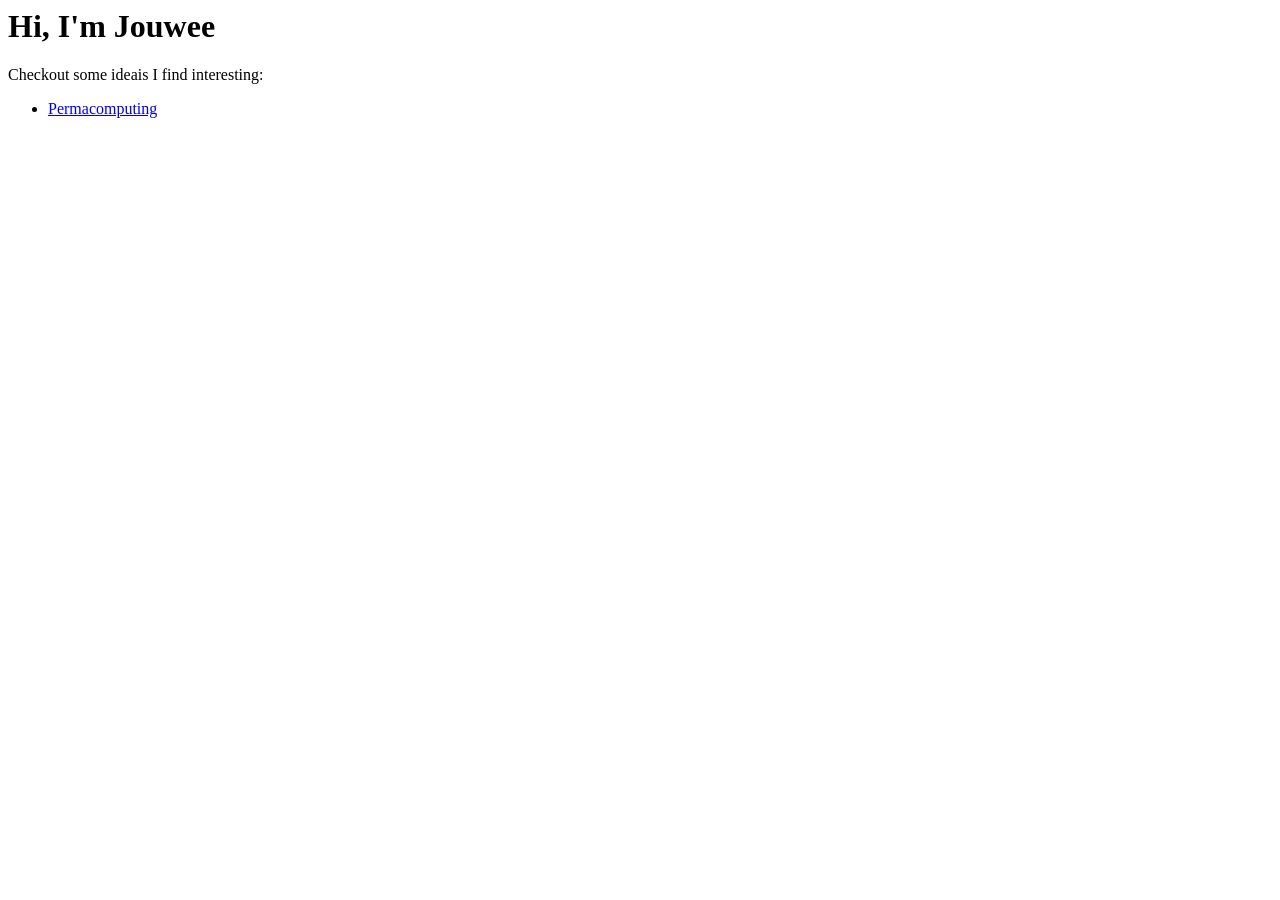
==== index.html @ eac1f38c "." ====
<html>
    <head>
        <title>Jouwee</title>
    </head>
    <body>
        <h1>Hi, I'm Jouwee</h1>

        Checkout some ideais I find interesting:
        <ul>
            <li><a href="https://permacomputing.net/Principles/">Permacomputing</a></li>
        </ul>
    </body>
</html>
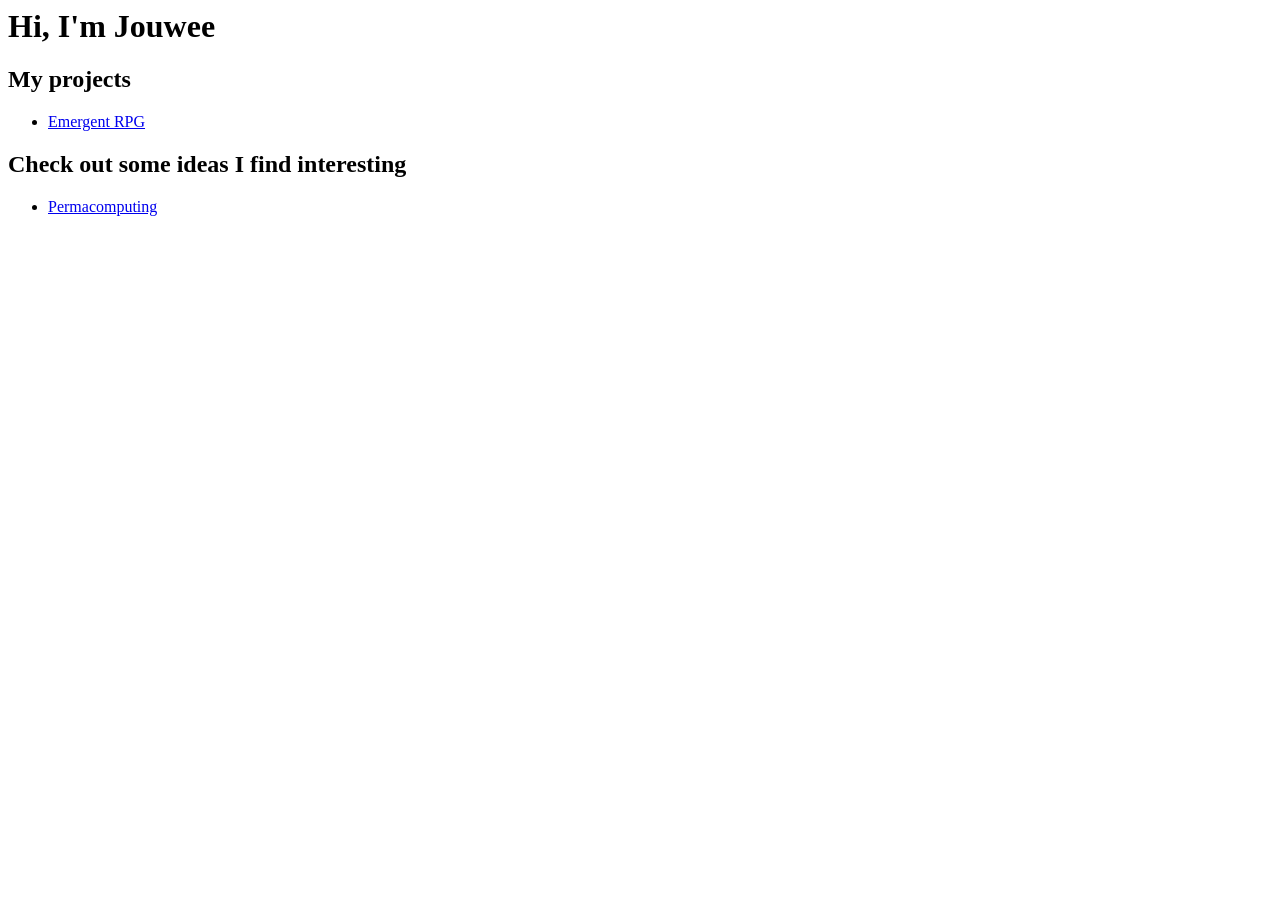
==== commit df78fe99: "." ====
--- a/index.html
+++ b/index.html
@@ -1,11 +1,24 @@
 <html>
     <head>
         <title>Jouwee</title>
+        <!-- Google tag (gtag.js) -->
+        <script async src="https://www.googletagmanager.com/gtag/js?id=G-XTJ96JCBY1"></script>
+        <script>
+        window.dataLayer = window.dataLayer || [];
+        function gtag(){dataLayer.push(arguments);}
+        gtag('js', new Date());
+
+        gtag('config', 'G-XTJ96JCBY1');
+        </script>
     </head>
     <body>
         <h1>Hi, I'm Jouwee</h1>
 
-        Checkout some ideais I find interesting:
+        <h2>My projects</h2>
+        <ul>
+            <li><a href="emergent-rpg.html">Emergent RPG</li></a>
+        </ul>
+        <h2>Check out some ideas I find interesting</h2>
         <ul>
             <li><a href="https://permacomputing.net/Principles/">Permacomputing</a></li>
         </ul>
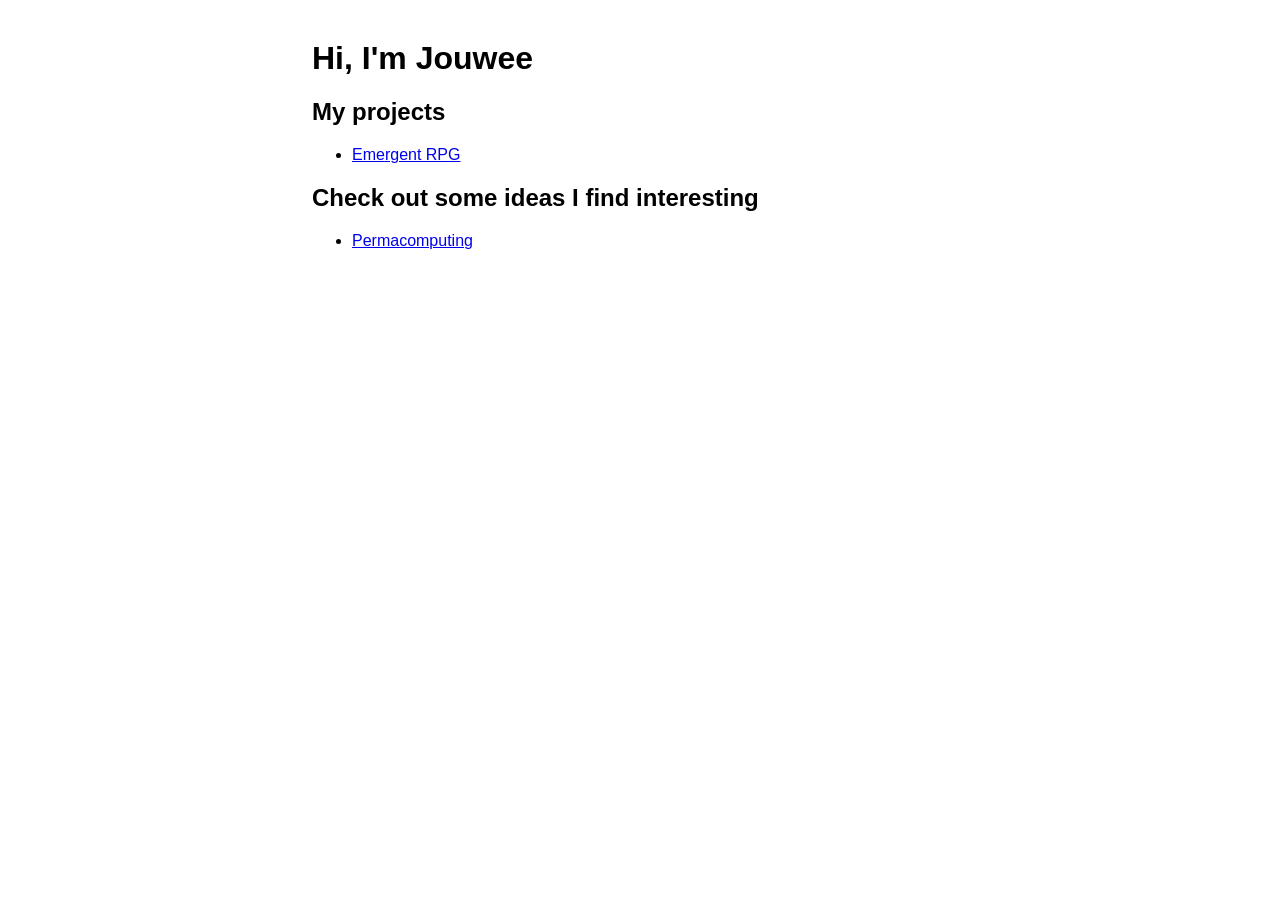
==== commit 5edae146: "new version" ====
--- a/index.html
+++ b/index.html
@@ -10,6 +10,7 @@
 
         gtag('config', 'G-XTJ96JCBY1');
         </script>
+        <link rel="stylesheet" href="styles.css" />
     </head>
     <body>
         <h1>Hi, I'm Jouwee</h1>
--- a/styles.css
+++ b/styles.css
@@ -0,0 +1,20 @@
+body {
+  margin: 40px auto;
+  max-width: 41em;
+  padding: 0 10px;
+}
+
+* {
+  font-family: sans-serif;
+}
+
+@media (prefers-color-scheme: dark) {
+  body {
+    background-color: rgb(24, 26, 27);
+    color: white;
+  }
+
+  a {
+    color: rgb(78, 137, 254);
+  }
+}
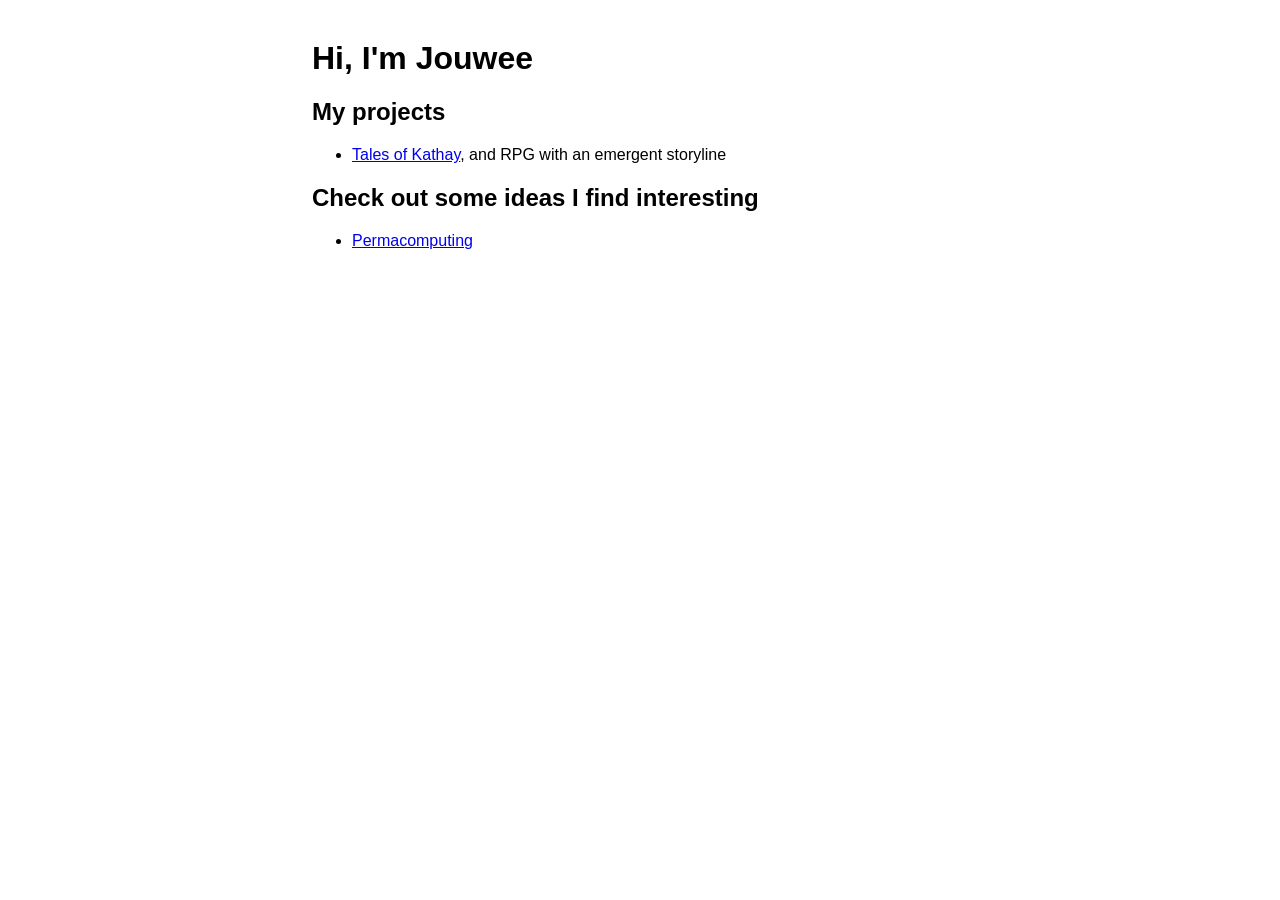
==== commit 111417af: "new game version" ====
--- a/index.html
+++ b/index.html
@@ -1,27 +1,23 @@
 <html>
-    <head>
-        <title>Jouwee</title>
-        <!-- Google tag (gtag.js) -->
-        <script async src="https://www.googletagmanager.com/gtag/js?id=G-XTJ96JCBY1"></script>
-        <script>
-        window.dataLayer = window.dataLayer || [];
-        function gtag(){dataLayer.push(arguments);}
-        gtag('js', new Date());
+  <head>
+    <title>Jouwee</title>
+    <link rel="stylesheet" href="styles.css" />
+  </head>
+  <body>
+    <h1>Hi, I'm Jouwee</h1>
 
-        gtag('config', 'G-XTJ96JCBY1');
-        </script>
-        <link rel="stylesheet" href="styles.css" />
-    </head>
-    <body>
-        <h1>Hi, I'm Jouwee</h1>
-
-        <h2>My projects</h2>
-        <ul>
-            <li><a href="emergent-rpg.html">Emergent RPG</li></a>
-        </ul>
-        <h2>Check out some ideas I find interesting</h2>
-        <ul>
-            <li><a href="https://permacomputing.net/Principles/">Permacomputing</a></li>
-        </ul>
-    </body>
-</html>+    <h2>My projects</h2>
+    <ul>
+      <li>
+        <a href="emergent-rpg.html">Tales of Kathay</a>, and RPG with an
+        emergent storyline
+      </li>
+    </ul>
+    <h2>Check out some ideas I find interesting</h2>
+    <ul>
+      <li>
+        <a href="https://permacomputing.net/Principles/">Permacomputing</a>
+      </li>
+    </ul>
+  </body>
+</html>
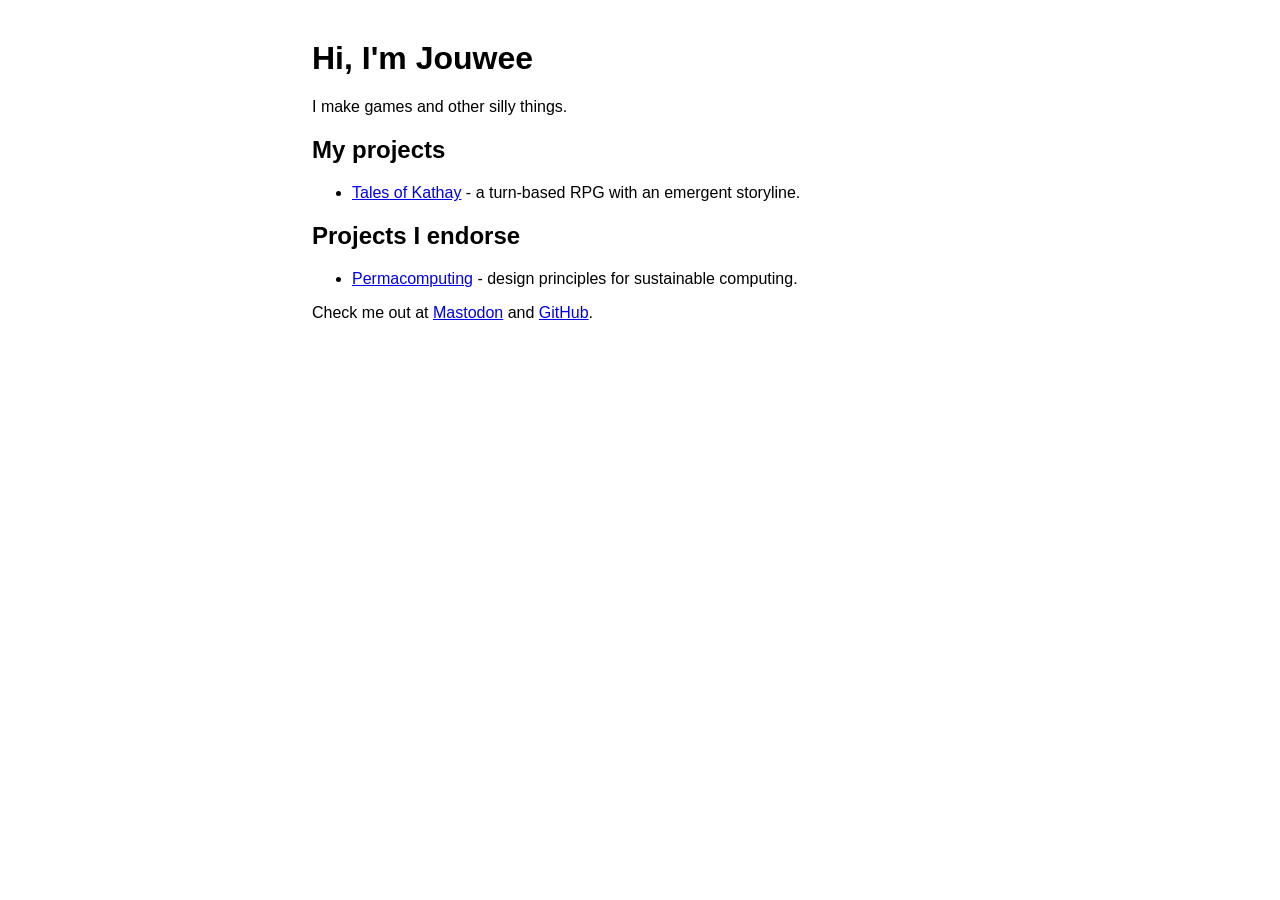
==== commit aedf1124: "." ====
--- a/index.html
+++ b/index.html
@@ -5,19 +5,20 @@
   </head>
   <body>
     <h1>Hi, I'm Jouwee</h1>
-
+    <p>I make games and other silly things.</p>
     <h2>My projects</h2>
     <ul>
       <li>
-        <a href="emergent-rpg.html">Tales of Kathay</a>, and RPG with an
-        emergent storyline
+        <a href="emergent-rpg.html">Tales of Kathay</a> - a turn-based RPG with an
+        emergent storyline.
       </li>
     </ul>
-    <h2>Check out some ideas I find interesting</h2>
+    <h2>Projects I endorse</h2>
     <ul>
       <li>
-        <a href="https://permacomputing.net/Principles/">Permacomputing</a>
+        <a href="https://permacomputing.net/Principles/">Permacomputing</a> - design principles for sustainable computing.
       </li>
     </ul>
+    <p>Check me out at <a rel="me" href="https://mastodon.social/@jouwee">Mastodon</a> and <a rel="me" href="https://github.com/Jouwee">GitHub</a>.
   </body>
 </html>
